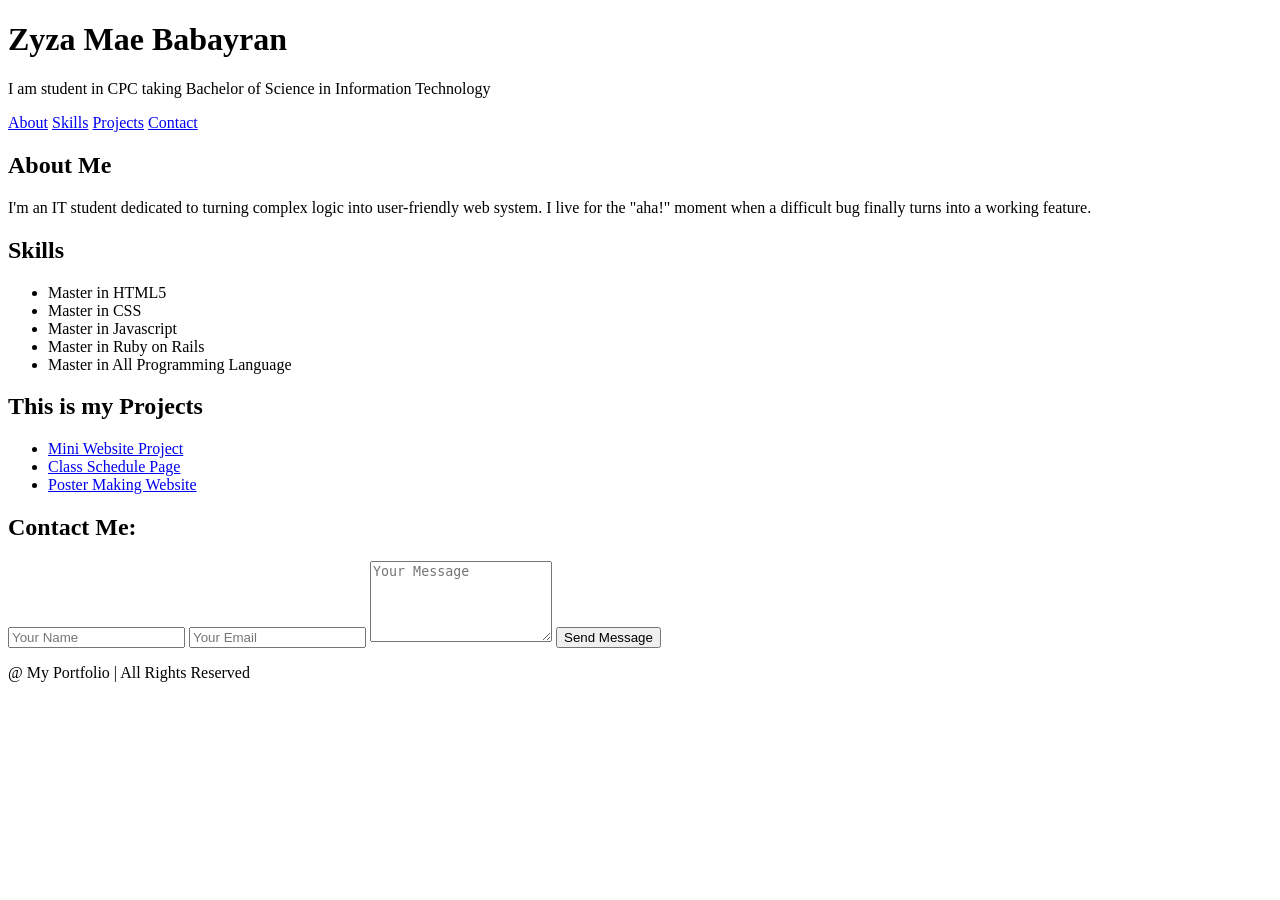
==== My Portfolio/index.html @ 6bb51cf0 "Add files via upload" ====
<!DOCTYPE html>
<html lang="en">
<head>
    <meta charset="UTF-8">
    <meta name="viewport" content="width=device-width, initial-scale=1.0">
     <link rel="stylesheet" href="assets/style.css">
    <title>My Portfolio</title>
</head>
<body>

    <!-- Header -->
     <header>
        <h1>Zyza Mae Babayran</h1>
        <p>I am student in CPC taking Bachelor of Science in Information Technology</p>
     </header>

    <!-- Navigation -->
     <nav>
        <a href="#about">About</a>
        <a href="#skills">Skills</a>
        <a href="#projects">Projects</a>
        <a href="#contact">Contact</a>
     </nav>

    <!-- About -->
     <section id="about">
        <h2>About Me</h2>
        <p>
            I'm an IT student dedicated to turning complex logic into user-friendly web system.
            I live for the "aha!" moment when a difficult bug finally turns into a working feature.
        </p>
     </section>

    <!-- Skills -->
     <section id="skills">
        <h2>Skills</h2>
        <ul>
            <li>Master in HTML5</li>
            <li>Master in CSS</li>
            <li>Master in Javascript</li>
            <li>Master in Ruby on Rails</li>
            <li>Master in All Programming Language</li>
        </ul>
     </section>

    <!-- Project -->
     <section id="projects">
        <h2>This is my Projects</h2>

        <ul>
            <li>
                <a href="https://websiteminiproject.netlify.app" target="_blank">
                    Mini Website Project
                </a>
            </li>

            <li>
                <a href="https://page-class-schedule.netlify.app" target="_blank">
                    Class Schedule Page
                </a>
            </li>

            <li>
                <a href="https://postermakingweb.netlify.app" target="_blank">
                    Poster Making Website
                </a>
            </li>
        </ul>     
     </section>

     <!-- Contact -->
      <section id="contact">
        <h2>Contact Me:</h2>

        <form>
            <input type="text" placeholder="Your Name" required>
            <input type="text" placeholder="Your Email" required>
            <textarea rows="5" placeholder="Your Message"></textarea>
            <input type="Submit" value="Send Message">
        </form>
      </section>

    <!-- Footer -->
     <footer>
        <p>@ My Portfolio | All Rights Reserved</p>
     </footer>

</body>
</html>
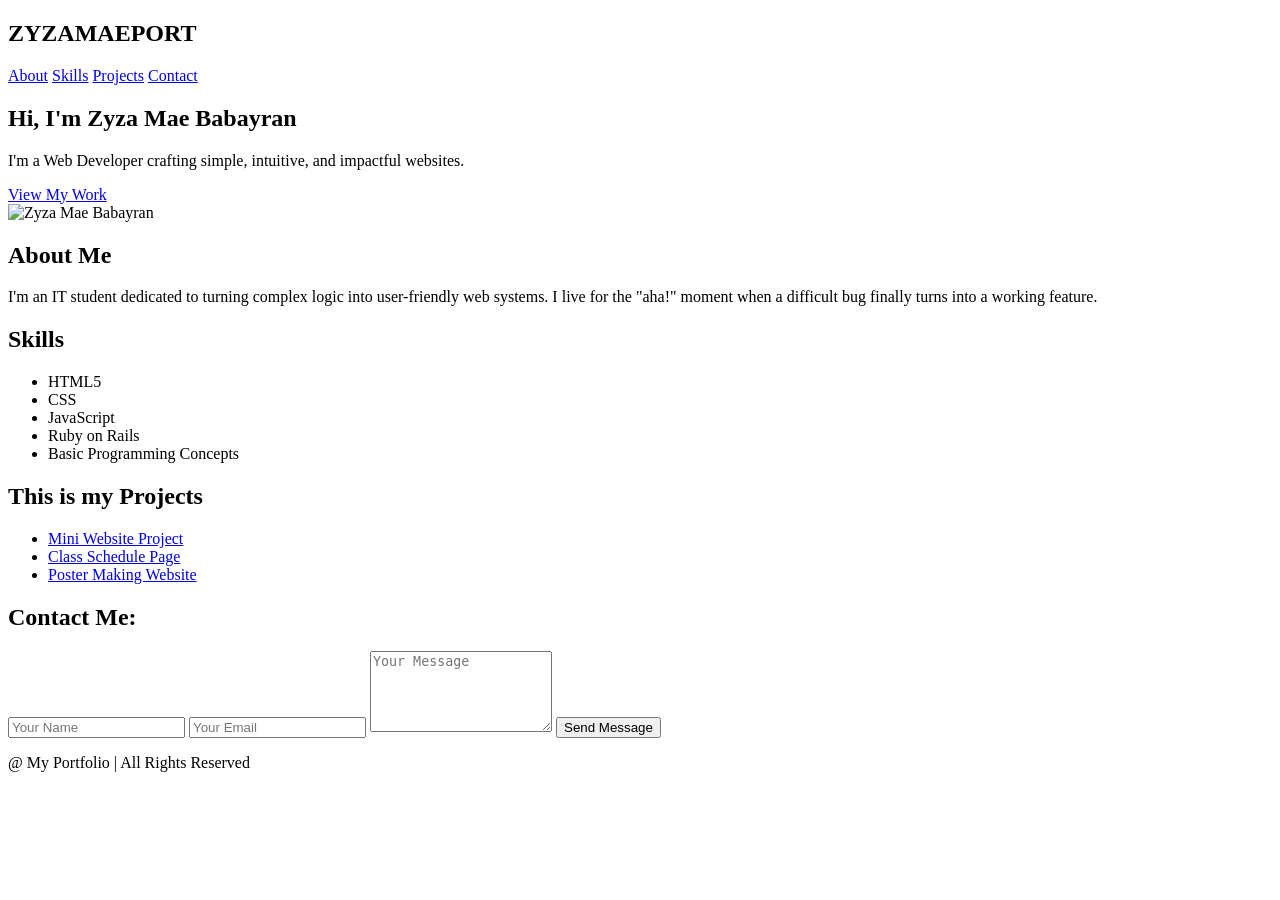
==== commit e984fd27: "Add files via upload" ====
--- a/My Portfolio/index.html
+++ b/My Portfolio/index.html
@@ -3,48 +3,60 @@
 <head>
     <meta charset="UTF-8">
     <meta name="viewport" content="width=device-width, initial-scale=1.0">
-     <link rel="stylesheet" href="assets/style.css">
+    <link rel="stylesheet" href="assets/style.css">
     <title>My Portfolio</title>
 </head>
 <body>
 
-    <!-- Header -->
-     <header>
-        <h1>Zyza Mae Babayran</h1>
-        <p>I am student in CPC taking Bachelor of Science in Information Technology</p>
-     </header>
+    <!-- Navigation with Logo -->
+    <nav>
+        <h2 class="logo">ZYZAMAEPORT</h2>
+        <div>
+            <a href="#about">About</a>
+            <a href="#skills">Skills</a>
+            <a href="#projects">Projects</a>
+            <a href="#contact">Contact</a>
+        </div>
+    </nav>
 
-    <!-- Navigation -->
-     <nav>
-        <a href="#about">About</a>
-        <a href="#skills">Skills</a>
-        <a href="#projects">Projects</a>
-        <a href="#contact">Contact</a>
-     </nav>
+    <!-- HERO SECTION -->
+    <section id="hero">
+        <div class="hero-content">
+            <h1>Hi, I'm Zyza Mae Babayran</h1>
+            <p class="tagline">
+                I'm a Web Developer crafting simple, intuitive, and impactful websites.
+            </p>
+            <a href="#projects" class="cta-button">View My Work</a>
+        </div>
+
+        <div class="hero-image">
+            <img src="/profile.jpg" alt="Zyza Mae Babayran" class="profile-photo" width="300" height="300">
+        </div>
+    </section>
 
     <!-- About -->
-     <section id="about">
+    <section id="about">
         <h2>About Me</h2>
         <p>
-            I'm an IT student dedicated to turning complex logic into user-friendly web system.
+            I'm an IT student dedicated to turning complex logic into user-friendly web systems.
             I live for the "aha!" moment when a difficult bug finally turns into a working feature.
         </p>
-     </section>
+    </section>
 
     <!-- Skills -->
-     <section id="skills">
+    <section id="skills">
         <h2>Skills</h2>
         <ul>
-            <li>Master in HTML5</li>
-            <li>Master in CSS</li>
-            <li>Master in Javascript</li>
-            <li>Master in Ruby on Rails</li>
-            <li>Master in All Programming Language</li>
+            <li>HTML5</li>
+            <li>CSS</li>
+            <li>JavaScript</li>
+            <li>Ruby on Rails</li>
+            <li>Basic Programming Concepts</li>
         </ul>
-     </section>
+    </section>
 
-    <!-- Project -->
-     <section id="projects">
+    <!-- Projects -->
+    <section id="projects">
         <h2>This is my Projects</h2>
 
         <ul>
@@ -66,24 +78,24 @@
                 </a>
             </li>
         </ul>     
-     </section>
+    </section>
 
-     <!-- Contact -->
-      <section id="contact">
+    <!-- Contact -->
+    <section id="contact">
         <h2>Contact Me:</h2>
 
         <form>
             <input type="text" placeholder="Your Name" required>
-            <input type="text" placeholder="Your Email" required>
+            <input type="email" placeholder="Your Email" required>
             <textarea rows="5" placeholder="Your Message"></textarea>
-            <input type="Submit" value="Send Message">
+            <input type="submit" value="Send Message">
         </form>
-      </section>
+    </section>
 
     <!-- Footer -->
-     <footer>
+    <footer>
         <p>@ My Portfolio | All Rights Reserved</p>
-     </footer>
+    </footer>
 
 </body>
 </html>
